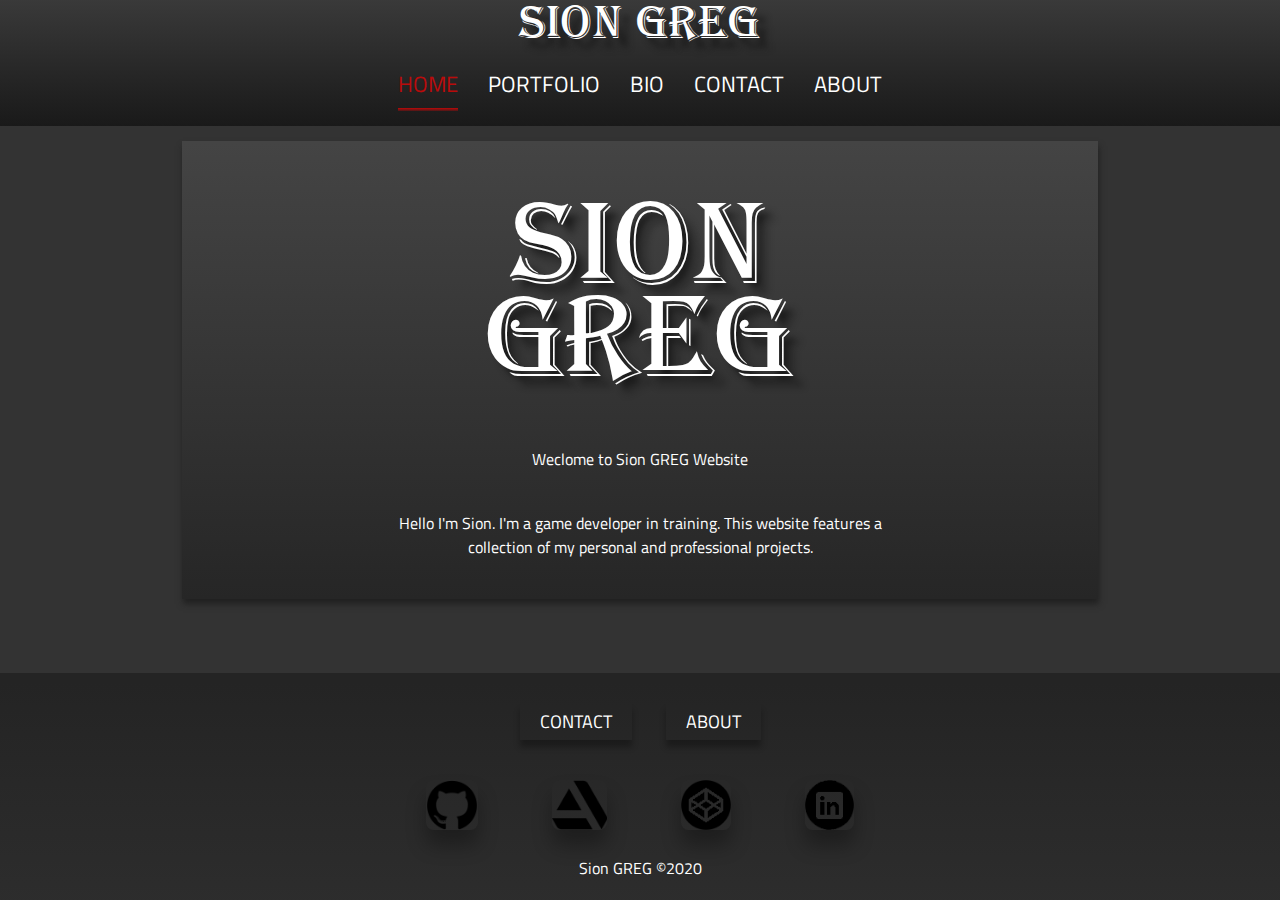
==== index.html @ 5b1cac66 "Update 2.2" ====
<!DOCTYPE html>
<html lang="en">
<head>
    <meta charset="UTF-8">
    <meta name="viewport" content="width=device-width, initial-scale=1.0">
    <meta http-equiv="X-UA-Compatible" content="ie=edge">
    <title>Home</title>
    <!-- Stylesheet -->
    <link rel="stylesheet" href="styles/main.css">
    <link rel="stylesheet" href="styles/home.css">
    <link rel="stylesheet" href="styles/footerBS.css">
    <!--Fonts -->
    <link href="https://fonts.googleapis.com/css?family=Titillium+Web&display=swap" rel="stylesheet">
</head>
<body class="body">
    <!-- header -->
    <header>
        <nav class="navbar">
            <div class="mylogo">
                <p>Sion GREG</p>
            </div>
            <div id="navbar-menu">
                <ul>
                    <li><a href="index.html"><span class="crtPg">Home</span></a></li>
                    <li><a href="portfolio.html">Portfolio</a></li>
                    <li><a href="bio.html">Bio</a></li>
                    <li><a href="contact.html">Contact</a></li>
                    <li><a href="about.html">About</a></li>
                </ul>

            </div>
        </nav>
    </header>
    <!-- Website Main Content-->
    <main>
        <div class="homeContainer">
            <div class="mylogo">
                <p>Sion GREG</p>
            </div>
            <p>Weclome to Sion GREG Website</p>
            <p>Hello I'm Sion. I'm a game developer in training. This website features a collection of my personal and professional projects.</p>

        </div>
    </main>
    <!-- Footer -->
    <footer>
        <div class="footer">
            <div id="footLinks">
                <ul>
                    <li class="expLnk"><a href="contact.html"><span class="footLinks">Contact</span></a></li>
                    <li class="expLnk"><a href="about.html"><Span class="footLinks">About</Span></a></li>
                </ul>
            </div>
            <div class="social">
                <ul>
                    <li><a href="https://github.com/SionGRG"><img src="files/images/icons/icon_Github.png" alt="My Github"></a></li>
                    <li><a href="https://www.artstation.com/siongrg"><img src="files/images/icons/icon_Artstation.png" alt="My Artstation"></a></li>
                    <li><a href="https://codepen.io/SionGRG"><img src="files/images/icons/icon_Codepen.png" alt="My Codepen"></a></li> 
                    <li><a href="https://www.linkedin.com/in/sion-iradukunda-a9a80a1b8/"><img src="files/images/icons/icon_Linkedin.png" alt="My Linkedin"></a></li>
                </ul>
            </div>
            <p>Sion GREG &copy2020</p>
        </div>        
    </footer>
    <script src="script/main.js"></script>
</body>
</html>
---- styles/main.css ----
* {
    margin: 0;
    padding: 0;
    color: #ffffff;
}
@font-face {
    font-family: 'Titillium Web', sans-serif;
    font-style: normal;
    font-weight: normal;
    src: local('Titillium Web'), url('../fonts/titillium/TitilliumWeb-Regular.woff') format('woff');
    src: local('Titillium Web') url('../fonts/titillium/TitilliumWeb-Regular.ttf') format("truetype");
}
@font-face {
	font-family: Algerian;
	src: url("../fonts/algerian/algerian.eot?n1z373");
	src: url("../fonts/algerian/algerian.eot?#iefixn1z373") format("embedded-opentype"), url("../fonts/algerian/algerian.woff?n1z373") format("woff"), url("../fonts/algerian/algerian.ttf?n1z373") format("truetype"), url("../fonts/algerian/algerian.svg?n1z373#algerian") format("svg");
	font-weight: normal;
	font-style: normal;
}

/*body*/
.body {
    background-color: #333;
    background: #333;
    font-family: 'Titillium Web', sans-serif;
}

/*Header*/
    /*Navbar*/
.navbar .mylogo {
    font-family: Algerian;
    font-size: 48px;
    padding-top: 5px;
    text-shadow: 10px 10px 6px rgba(25,25,25,.9);
}
.navbar {
    text-align: center;
    background: linear-gradient(to bottom,  rgba(59,59,59,.8), rgba(0,0,0,.5));
    width: 100%;
}

.navbar div ul {
    display: inline-flex;
    list-style-type: none;
}
.navbar div ul li {
    margin: 15px;
    padding: 10px 0;
    position: relative;
}

        /*menu text*/
.navbar div ul a {
    text-decoration: none;
    text-transform: uppercase;
    color: rgb(255, 255, 255);
    text-align: center;
    font-family: 'Titillium Web', sans-serif;
    font-size: 22px;
}

.navbar div ul li a:link {
    text-decoration: none;
}
.navbar div ul li:focus {
    text-decoration: none;
    color: rgb(255, 0, 0);
}

.navbar div ul li a:active {
    text-decoration: underline;
    color: rgb(255, 0, 0);
}
.navbar div ul li a:visited {
    text-decoration: none;
}

.navbar div ul li a:hover {
    text-decoration: none;
    color: rgba(255, 0, 0, .7);
}


.navbar div ul li a::before {
    content: '';
    display: block;
    height: 3px;
    background: linear-gradient(to bottom, rgba(255, 0, 0, .7), rgba(255, 0, 0, .1));
    position: absolute;
    bottom: 0;
    width: 0%;
}
.navbar div ul li a:hover::before {
    width: 100%;
}

.navbar div ul a .crtPg {
    text-decoration: none;
    color: rgba(255, 0, 0, .7);
}
.navbar div ul li a .crtPg:before {
    content: '';
    display: block;
    height: 3px;
    background: linear-gradient(to bottom, rgba(255, 0, 0, .7), rgba(255, 0, 0, .2));
    position: absolute;
    bottom: 0;
    width: 100%;
}

 /* Navbar on Smaller Screens */
 @media only screen and (max-width: 768px){
    .navbar div ul a {
        font-size: 12px;
    }
}

.stickyNavbar-menu {
    position: fixed;
    top: 0;
    width: 100%;
    background: linear-gradient(to bottom,  rgba(59,59,59,.8), rgba(0,0,0,.5));
    margin: -15px auto;
}


        /* Main 

body main p {
    padding-bottom: 100px;
    text-align: center;
}   */

/* Footer */

footer {
    text-align: center;
    background: linear-gradient(to top,  rgba(30,30,30,.3), rgba(0,0,0,.3));
    width: 100%;
    position: absolute;
    bottom: 1;

}
.footer {
    width: 80%;
    margin: 0 10%;
}

footer div ul li {
    display: inline-flex;
    list-style-type: none;
    margin: 15px;
    padding: 20px;
    padding-top: 5px;
    padding-bottom: 5px;
    position: relative;
}

footer div ul li .expLnk {
    margin-top: 10px;
}

.footLinks:hover {
    color: rgba(255, 0, 0, .7);

}

/* Shadows */
#footLinks {
    padding-top: 15px;
    padding-bottom: 5px;
    border-bottom: 1px #111;
}

.expLnk {
    -moz-box-shadow: 0px 7px 6px rgba(0, 0, 0, .3);
    -webkit-box-shadow: 0px 7px 6px rgba(0, 0, 0, .3);
    box-shadow: 0px 7px 6px rgba(0, 0, 0, .3);
}
.expLnk:hover {
    -webkit-box-shadow: 0 15px 20px rgba(0, 0, 0, 0.3);
    -moz-box-shadow: 0 15px 20px rgba(0, 0, 0, 0.3);
    box-shadow: 0 15px 20px rgba(0, 0, 0, 0.3);
    bottom: 0;
}
/* Ends here */


footer div ul li a {
    text-decoration: none;
    text-transform: uppercase;
}

footer div ul li a .footLinks {
    margin-bottom: 10px;
    font-size: 18px;
}

footer div ul li a img {
    height: 50px;
    width: auto;
    background: none;
    border-radius: 15%;    
    -webkit-box-shadow: 0 15px 20px rgba(0, 0, 0, 0.3);
    -moz-box-shadow: 0 15px 20px rgba(0, 0, 0, 0.3);
    box-shadow: 0 15px 20px rgba(0, 0, 0, 0.3);
}

footer div ul li a img:hover {
    background: radial-gradient(rgba(255, 255, 255, 0.7) 10%, white 15%, rgba(0,0,0,.0));
    border-radius: 20%;
    -moz-box-shadow: 0px 7px 15px rgba(0, 0, 0, .5);
    -webkit-box-shadow: 0px 7px 15px rgba(0, 0, 0, .5);
    box-shadow: 0px 7px 15px rgba(0, 0, 0, .5);
    bottom: 0;
}

footer p {
    padding-bottom: 20px;
}

/* Scroll Bar */
	/* width */
	::-webkit-scrollbar {
		width: 13px;
	}
	/* Track */
	::-webkit-scrollbar-track {
		box-shadow: inset 0 0 5px grey; 
		border-radius: 5px;
	}
	/* Handle */
	::-webkit-scrollbar-thumb {
		background: #111; 
		border-radius: 5px;
	}
---- styles/home.css ----
/*Homepage container */
main .homeContainer {
    background: linear-gradient(to bottom, rgba(70, 70, 70, .9), rgba(25, 25, 25, .5));
    margin: 15px auto;
    padding: 20px 10px;
    width: 70%;
    box-shadow: 1px 5px 6px rgba(25,25,25,.7);
}
@font-face {
	font-family: Algerian;
	src: url("../fonts/algerian/algerian.eot?n1z373");
	src: url("../fonts/algerian/algerian.eot?#iefixn1z373") format("embedded-opentype"), url("../fonts/algerian/algerian.woff?n1z373") format("woff"), url("../fonts/algerian/algerian.ttf?n1z373") format("truetype"), url("../fonts/algerian/algerian.svg?n1z373#algerian") format("svg");
	font-weight: normal;
	font-style: normal;
}

/* Website Home Logo*/
main .homeContainer .mylogo {
    font-family: Algerian;
    padding: 20px 20px;
    text-shadow: 10px 10px 6px rgba(25,25,25,.9);
}

main .homeContainer .mylogo p {
    font-size: 120px;
    text-align: center;
}
@media only screen and (max-width: 768px) {
    /* For mobile devices and smaller screens */
    main .homeContainer .mylogo {
        padding: 5px 20px;
    }
    
    main .homeContainer .mylogo p {
        font-size: 48px;
    }
}

/* Homepage container text */
main .homeContainer h2 {
    text-align: left;
    text-transform: uppercase;
    color: rgba(200, 200, 200, .9);
    text-decoration: none;
    color: rgba(255, 0, 0, .7);
    position: relative;
    margin: 10px 20%;
}

main .homeContainer h2:before {
    content: '';
    display: block;
    height: 3px;
    background: linear-gradient(to bottom, rgba(255, 0, 0, .7), rgba(255, 0, 0, .2));
    position: absolute;
    bottom: 0;
    width: 50%;
}

main .homeContainer p {
    text-align: center;
    padding: 20px 20%;
}
---- styles/footerBS.css ----
/* footer on big screens*/
 @media only screen and (min-height: 850px){
    footer {
        position: absolute;
        bottom: 0;
    }

}
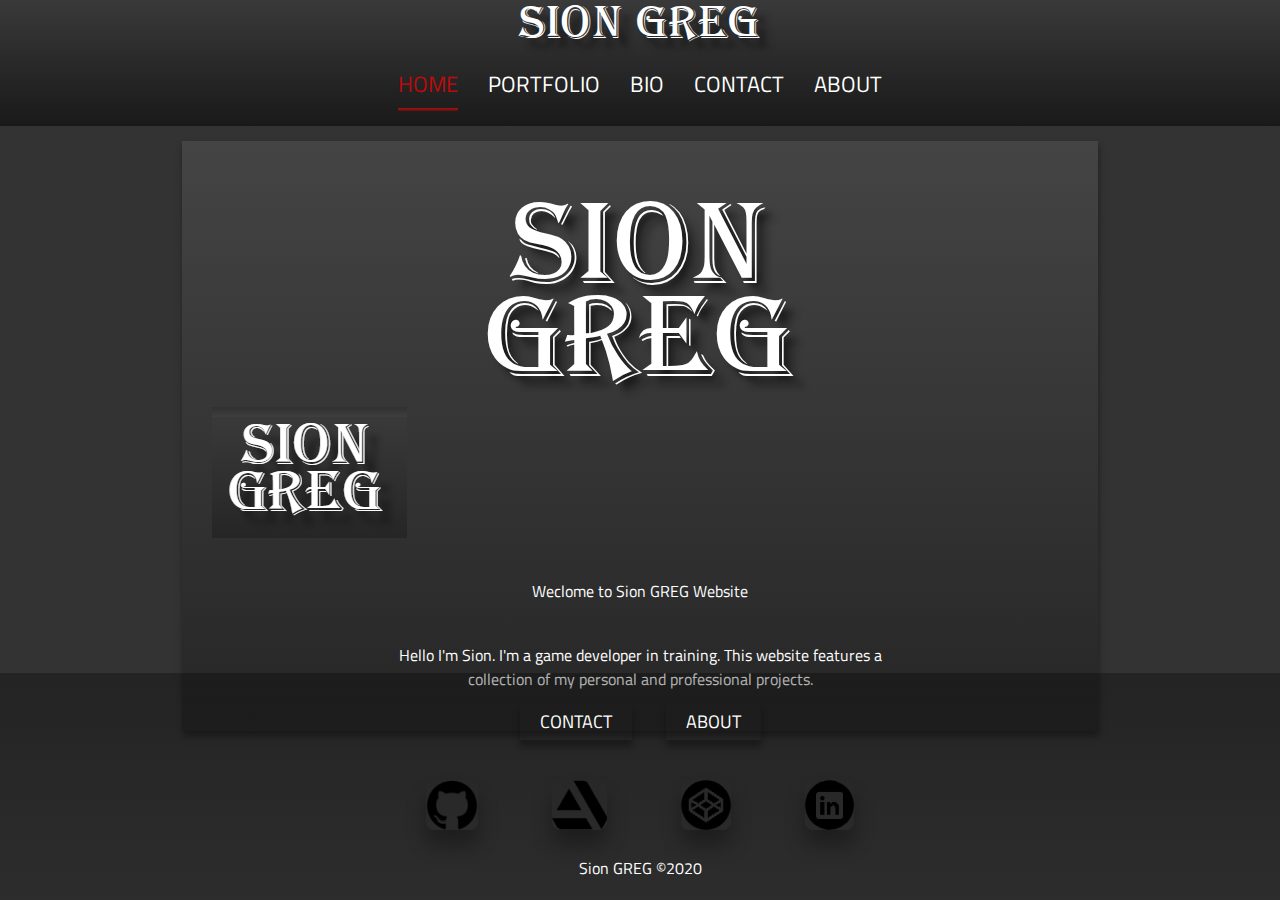
==== commit 750cf3e1: "Update 2.7" ====
--- a/index.html
+++ b/index.html
@@ -5,6 +5,8 @@
     <meta name="viewport" content="width=device-width, initial-scale=1.0">
     <meta http-equiv="X-UA-Compatible" content="ie=edge">
     <title>Home</title>
+    <!-- Website Icon-->
+    <link rel="shortcut icon" href="files/images/logo/sionG_logo.png">
     <!-- Stylesheet -->
     <link rel="stylesheet" href="styles/main.css">
     <link rel="stylesheet" href="styles/home.css">
@@ -36,6 +38,7 @@
         <div class="homeContainer">
             <div class="mylogo">
                 <p>Sion GREG</p>
+                <img src="files/images/logo/sionG_logo.png" alt="Website Logo">
             </div>
             <p>Weclome to Sion GREG Website</p>
             <p>Hello I'm Sion. I'm a game developer in training. This website features a collection of my personal and professional projects.</p>
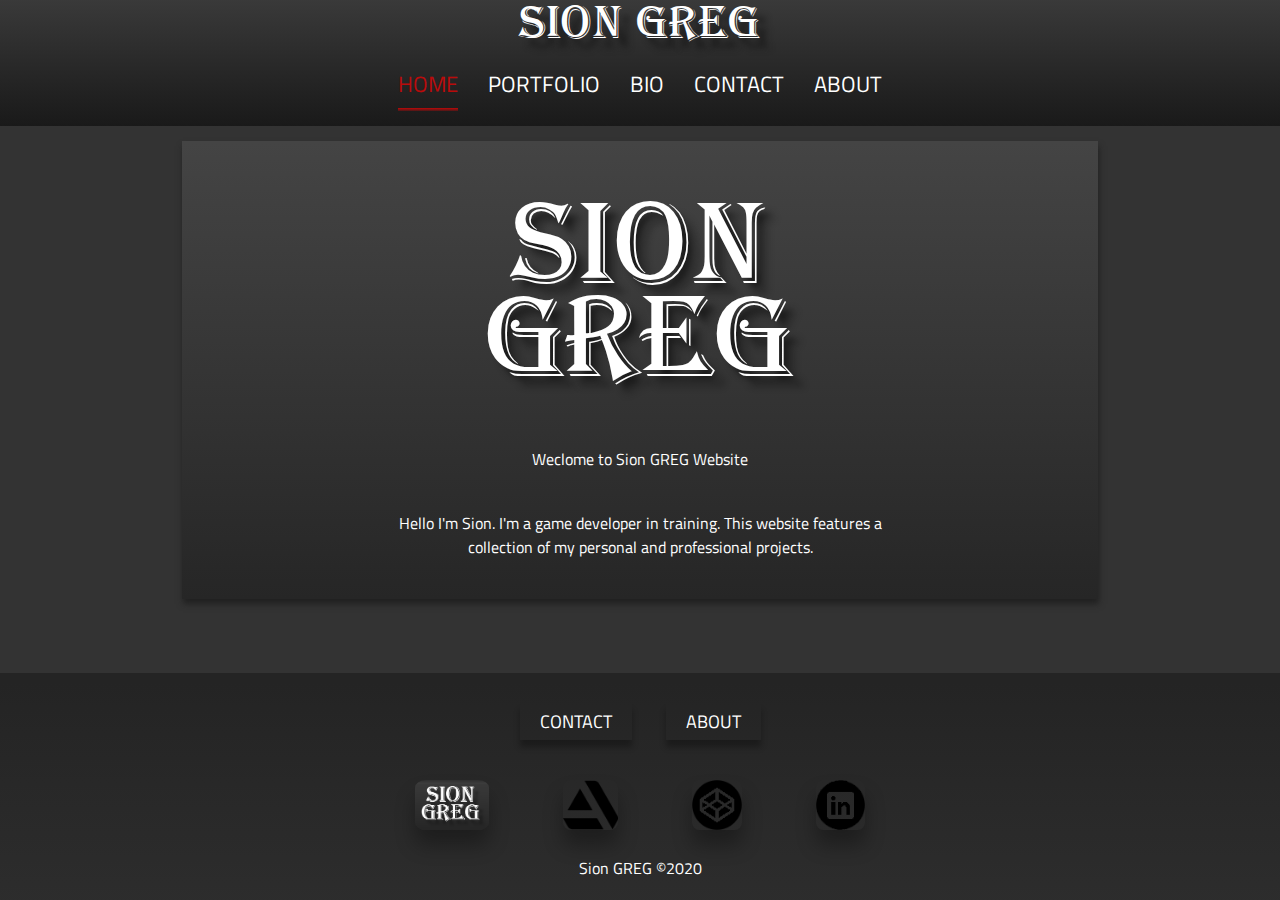
==== commit ab100208: "Update 2.8" ====
--- a/index.html
+++ b/index.html
@@ -38,7 +38,6 @@
         <div class="homeContainer">
             <div class="mylogo">
                 <p>Sion GREG</p>
-                <img src="files/images/logo/sionG_logo.png" alt="Website Logo">
             </div>
             <p>Weclome to Sion GREG Website</p>
             <p>Hello I'm Sion. I'm a game developer in training. This website features a collection of my personal and professional projects.</p>
@@ -56,7 +55,7 @@
             </div>
             <div class="social">
                 <ul>
-                    <li><a href="https://github.com/SionGRG"><img src="files/images/icons/icon_Github.png" alt="My Github"></a></li>
+                    <li><a href="https://github.com/SionGRG"><img src="files/images/logo/sionG_logo.png" alt="My Github"></a></li>
                     <li><a href="https://www.artstation.com/siongrg"><img src="files/images/icons/icon_Artstation.png" alt="My Artstation"></a></li>
                     <li><a href="https://codepen.io/SionGRG"><img src="files/images/icons/icon_Codepen.png" alt="My Codepen"></a></li> 
                     <li><a href="https://www.linkedin.com/in/sion-iradukunda-a9a80a1b8/"><img src="files/images/icons/icon_Linkedin.png" alt="My Linkedin"></a></li>
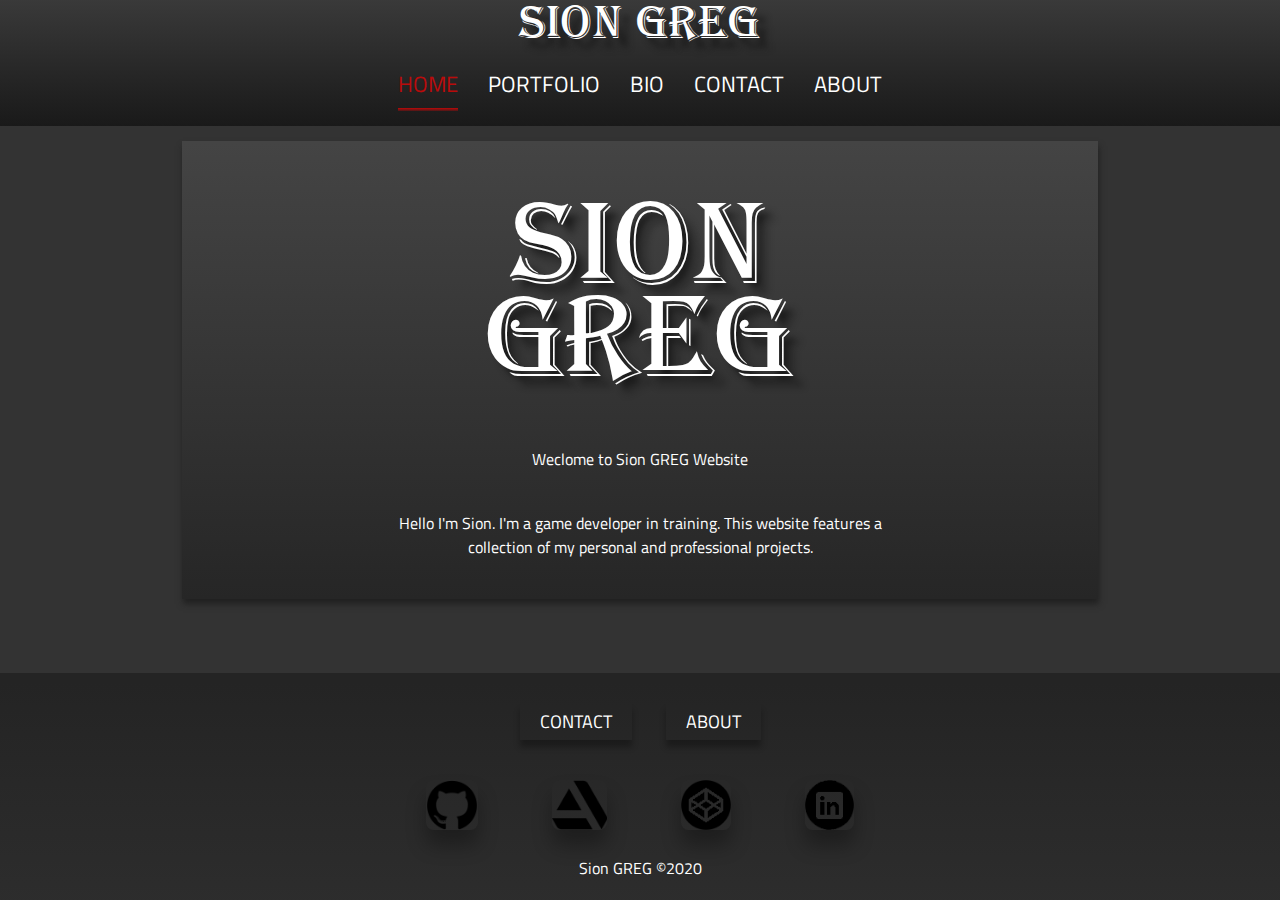
==== commit 2293f590: "Update 2.9" ====
--- a/index.html
+++ b/index.html
@@ -55,7 +55,7 @@
             </div>
             <div class="social">
                 <ul>
-                    <li><a href="https://github.com/SionGRG"><img src="files/images/logo/sionG_logo.png" alt="My Github"></a></li>
+                    <li><a href="https://github.com/SionGRG"><img src="files/images/icons/icon_Github.png" alt="My Github"></a></li>
                     <li><a href="https://www.artstation.com/siongrg"><img src="files/images/icons/icon_Artstation.png" alt="My Artstation"></a></li>
                     <li><a href="https://codepen.io/SionGRG"><img src="files/images/icons/icon_Codepen.png" alt="My Codepen"></a></li> 
                     <li><a href="https://www.linkedin.com/in/sion-iradukunda-a9a80a1b8/"><img src="files/images/icons/icon_Linkedin.png" alt="My Linkedin"></a></li>
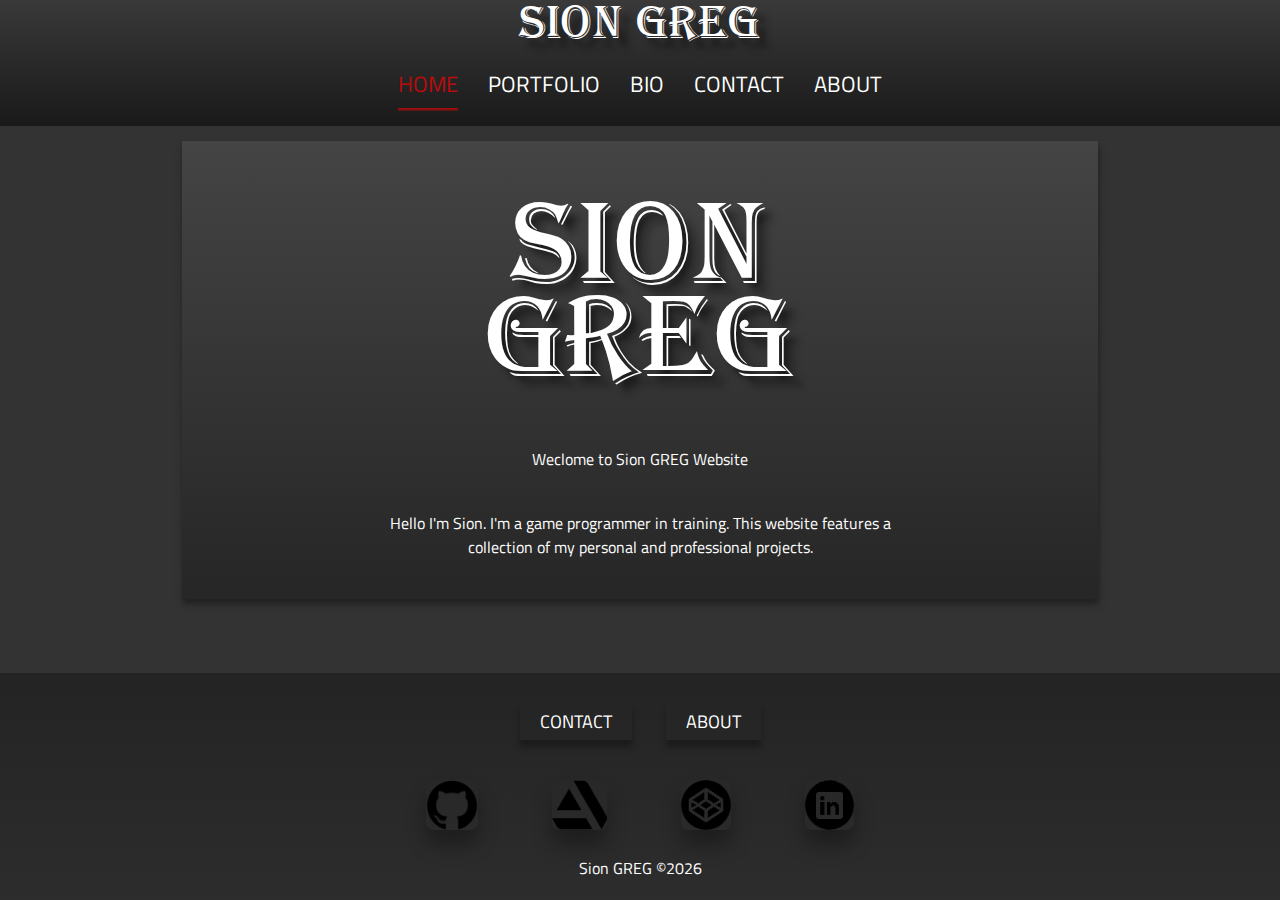
==== commit cc4faa91: "Update 3.2" ====
--- a/index.html
+++ b/index.html
@@ -40,7 +40,7 @@
                 <p>Sion GREG</p>
             </div>
             <p>Weclome to Sion GREG Website</p>
-            <p>Hello I'm Sion. I'm a game developer in training. This website features a collection of my personal and professional projects.</p>
+            <p>Hello I'm Sion. I'm a game programmer in training. This website features a collection of my personal and professional projects.</p>
 
         </div>
     </main>
@@ -61,7 +61,7 @@
                     <li><a href="https://www.linkedin.com/in/sion-iradukunda-a9a80a1b8/"><img src="files/images/icons/icon_Linkedin.png" alt="My Linkedin"></a></li>
                 </ul>
             </div>
-            <p>Sion GREG &copy2020</p>
+            <p>Sion GREG &copy<span id="copyYear"></span></p>
         </div>        
     </footer>
     <script src="script/main.js"></script>
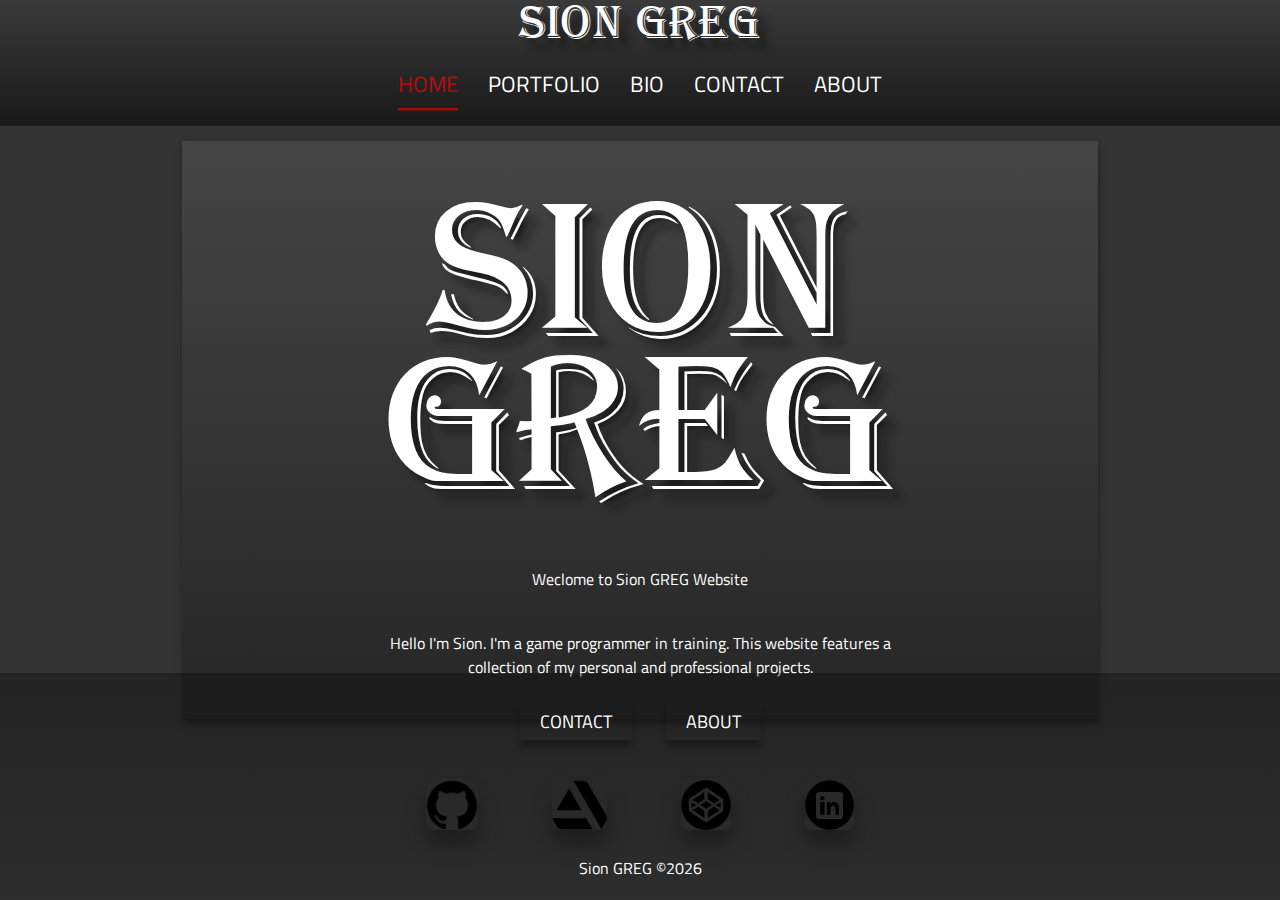
==== commit 6c8a294d: "Update 3.3" ====
--- a/index.html
+++ b/index.html
@@ -55,10 +55,10 @@
             </div>
             <div class="social">
                 <ul>
-                    <li><a href="https://github.com/SionGRG"><img src="files/images/icons/icon_Github.png" alt="My Github"></a></li>
-                    <li><a href="https://www.artstation.com/siongrg"><img src="files/images/icons/icon_Artstation.png" alt="My Artstation"></a></li>
-                    <li><a href="https://codepen.io/SionGRG"><img src="files/images/icons/icon_Codepen.png" alt="My Codepen"></a></li> 
-                    <li><a href="https://www.linkedin.com/in/sion-iradukunda-a9a80a1b8/"><img src="files/images/icons/icon_Linkedin.png" alt="My Linkedin"></a></li>
+                    <li><a target="_blank" href="https://github.com/SionGRG"><img src="files/images/icons/icon_Github.png" alt="My Github"></a></li>
+                    <li><a target="_blank" href="https://www.artstation.com/siongrg"><img src="files/images/icons/icon_Artstation.png" alt="My Artstation"></a></li>
+                    <li><a target="_blank" href="https://codepen.io/SionGRG"><img src="files/images/icons/icon_Codepen.png" alt="My Codepen"></a></li> 
+                    <li><a target="_blank" href="https://www.linkedin.com/in/sion-iradukunda-a9a80a1b8/"><img src="files/images/icons/icon_Linkedin.png" alt="My Linkedin"></a></li>
                 </ul>
             </div>
             <p>Sion GREG &copy<span id="copyYear"></span></p>
--- a/styles/main.css
+++ b/styles/main.css
@@ -121,6 +121,7 @@
     width: 100%;
     background: linear-gradient(to bottom,  rgba(59,59,59,.8), rgba(0,0,0,.5));
     margin: -15px auto;
+    z-index: 1;
 }
 
 
--- a/styles/home.css
+++ b/styles/home.css
@@ -22,7 +22,7 @@
 }
 
 main .homeContainer .mylogo p {
-    font-size: 120px;
+    font-size: 22vh;
     text-align: center;
 }
 @media only screen and (max-width: 768px) {
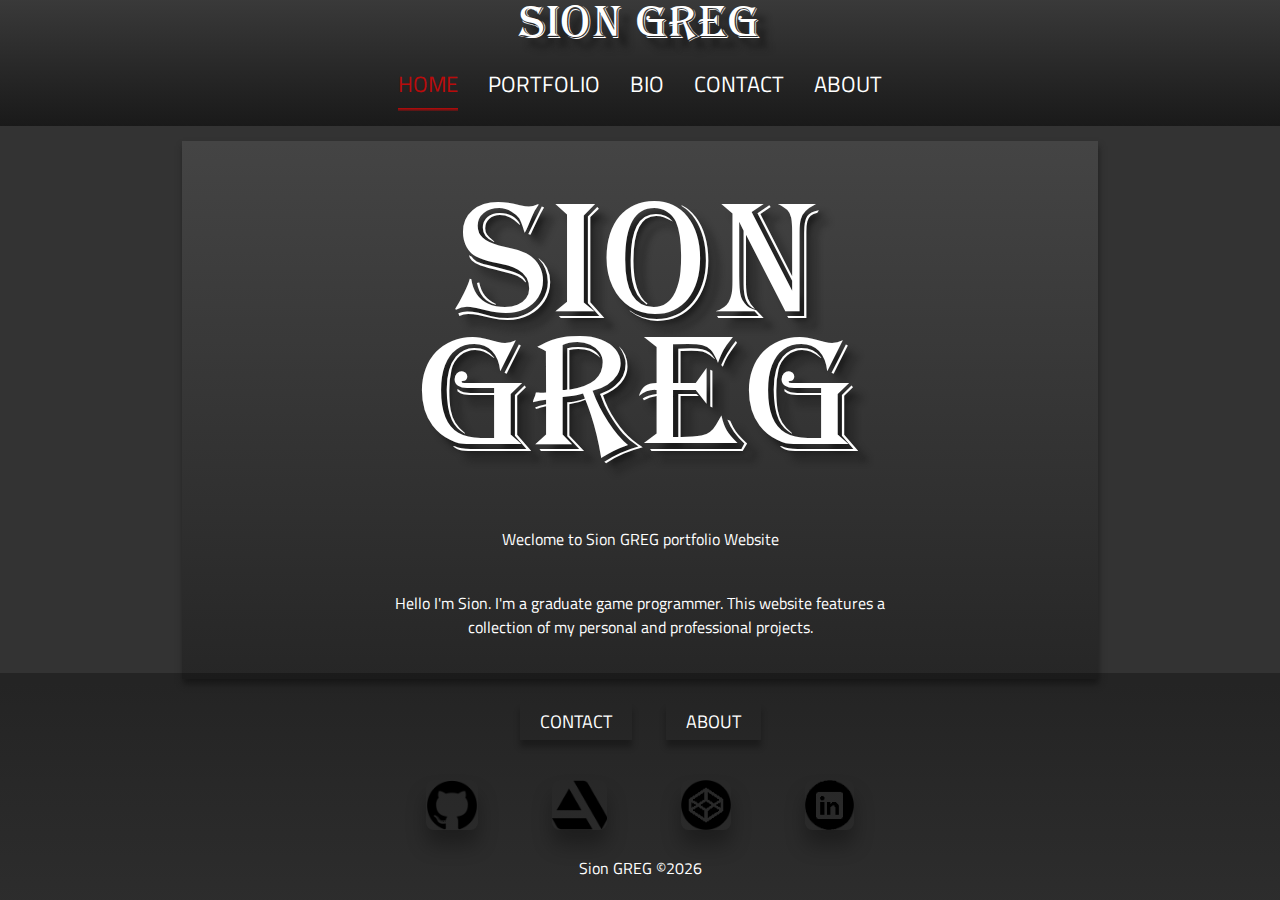
==== commit 7c1ab5c9: "Update 5.4" ====
--- a/index.html
+++ b/index.html
@@ -39,8 +39,8 @@
             <div class="mylogo">
                 <p>Sion GREG</p>
             </div>
-            <p>Weclome to Sion GREG Website</p>
-            <p>Hello I'm Sion. I'm a game programmer in training. This website features a collection of my personal and professional projects.</p>
+            <p>Weclome to Sion GREG portfolio Website</p>
+            <p>Hello I'm Sion. I'm a graduate game programmer. This website features a collection of my personal and professional projects.</p>
 
         </div>
     </main>
--- a/styles/home.css
+++ b/styles/home.css
@@ -22,18 +22,8 @@
 }
 
 main .homeContainer .mylogo p {
-    font-size: 22vh;
+    font-size: 19vh;
     text-align: center;
-}
-@media only screen and (max-width: 768px) {
-    /* For mobile devices and smaller screens */
-    main .homeContainer .mylogo {
-        padding: 5px 20px;
-    }
-    
-    main .homeContainer .mylogo p {
-        font-size: 48px;
-    }
 }
 
 /* Homepage container text */
@@ -62,4 +52,19 @@
     padding: 20px 20%;
 }
 
-
+@media only screen and (max-width: 850px) {
+    /* For mobile devices and smaller screens */
+    main .homeContainer {
+        width: 90vw;    
+    }
+    main .homeContainer p {
+        padding: 20px 10%;    
+    }
+    main .homeContainer .mylogo {
+        padding: 5px 20px;
+    }
+    
+    main .homeContainer .mylogo p {
+        font-size: 84px;
+    }
+}